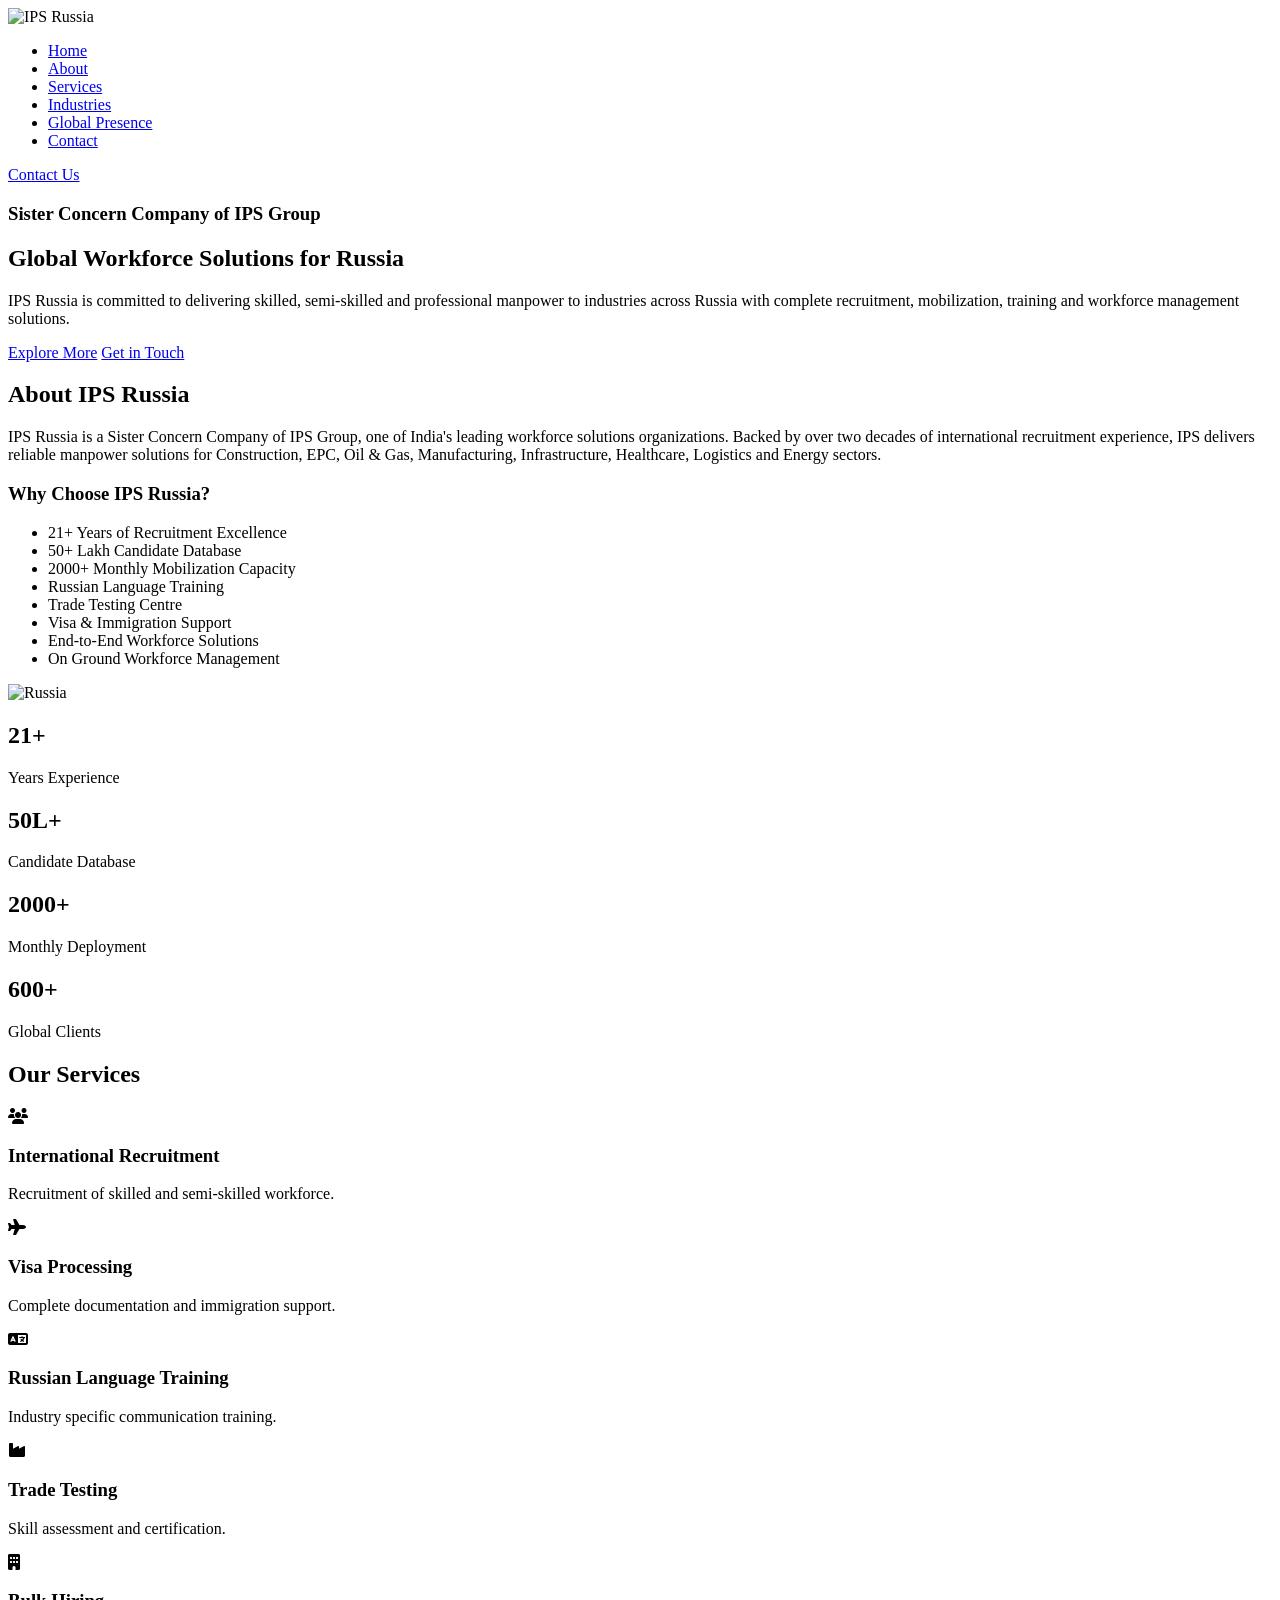
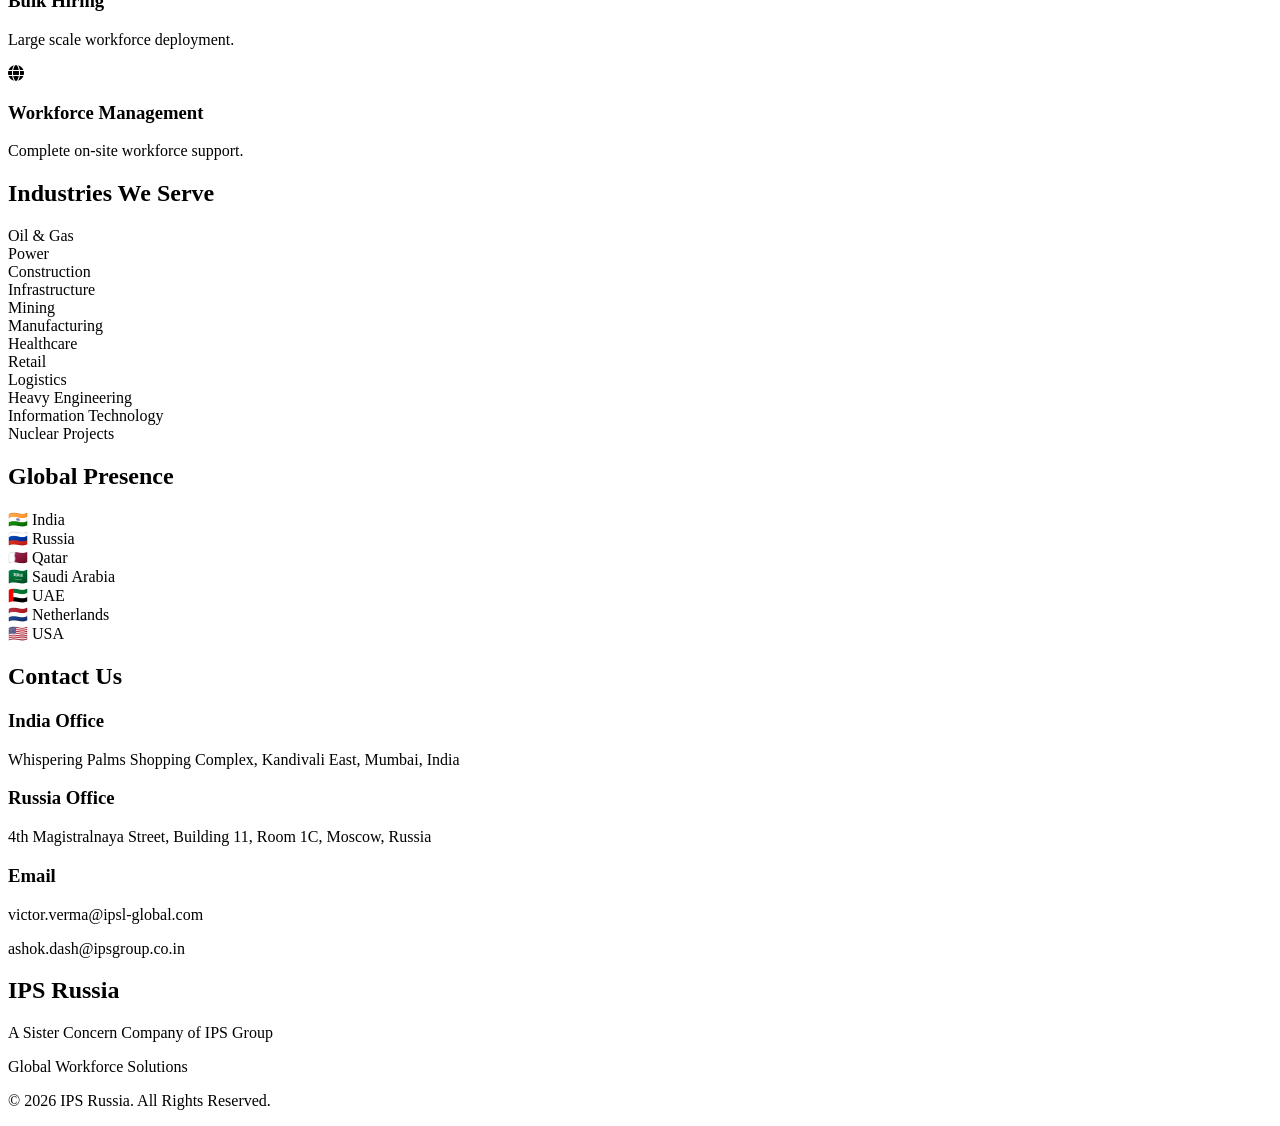
==== IPSRussia.html @ cd00507f "Add files via upload" ====
﻿<!DOCTYPE html>
<html lang="en">

<head>

<meta charset="UTF-8">
<meta http-equiv="X-UA-Compatible" content="IE=edge">
<meta name="viewport" content="width=device-width, initial-scale=1.0">

<title>IPS Russia | Sister Concern Company of IPS Group</title>

<meta name="description"
content="IPS Russia - A Sister Concern Company of IPS Group providing Global Workforce Solutions in Russia">

<link rel="preconnect" href="https://fonts.googleapis.com">

<link href="https://fonts.googleapis.com/css2?family=Poppins:wght@300;400;500;600;700;800&display=swap" rel="stylesheet">

<link rel="stylesheet"
href="https://cdnjs.cloudflare.com/ajax/libs/font-awesome/6.6.0/css/all.min.css">

<link rel="stylesheet" href="css/style.css">

</head>

<body>

<!--================ NAVIGATION ================-->

<header>

<div class="container">

<div class="logo">

<img src="images/logo.png" alt="IPS Russia">

</div>

<nav>

<ul>

<li><a href="#">Home</a></li>

<li><a href="#about">About</a></li>

<li><a href="#services">Services</a></li>

<li><a href="#industries">Industries</a></li>

<li><a href="#presence">Global Presence</a></li>

<li><a href="#contact">Contact</a></li>

</ul>

</nav>

<a href="#" class="btn">Contact Us</a>

</div>

</header>

<!--================ HERO =================-->

<section class="hero">

<div class="overlay"></div>

<div class="hero-content">

<h3>Sister Concern Company of IPS Group</h3>

<h1>
Global Workforce Solutions
for Russia
</h1>

<p>

IPS Russia is committed to delivering skilled,
semi-skilled and professional manpower to industries
across Russia with complete recruitment,
mobilization, training and workforce management
solutions.

</p>

<div class="hero-buttons">

<a href="#about" class="btn">Explore More</a>

<a href="#contact" class="btn-outline">Get in Touch</a>

</div>

</div>

</section>

<!--================ ABOUT =================-->

<section id="about">

<div class="container">

<div class="section-title">

<h2>About IPS Russia</h2>

<p>

IPS Russia is a Sister Concern Company of IPS Group,
one of India's leading workforce solutions organizations.

Backed by over two decades of international recruitment
experience, IPS delivers reliable manpower solutions
for Construction, EPC, Oil & Gas, Manufacturing,
Infrastructure, Healthcare, Logistics and Energy sectors.

</p>

</div>

<div class="about-grid">

<div>

<h3>Why Choose IPS Russia?</h3>

<ul>

<li>21+ Years of Recruitment Excellence</li>

<li>50+ Lakh Candidate Database</li>

<li>2000+ Monthly Mobilization Capacity</li>

<li>Russian Language Training</li>

<li>Trade Testing Centre</li>

<li>Visa & Immigration Support</li>

<li>End-to-End Workforce Solutions</li>

<li>On Ground Workforce Management</li>

</ul>

</div>

<div>

<img src="images/russia.jpg" alt="Russia">

</div>

</div>

</div>

</section>

<!--================ STATS =================-->

<section class="stats">

<div class="container">

<div class="stat">

<h2>21+</h2>

<p>Years Experience</p>

</div>

<div class="stat">

<h2>50L+</h2>

<p>Candidate Database</p>

</div>

<div class="stat">

<h2>2000+</h2>

<p>Monthly Deployment</p>

</div>

<div class="stat">

<h2>600+</h2>

<p>Global Clients</p>

</div>

</div>

</section>

<!--================ SERVICES =================-->

<section id="services">

<div class="container">

<div class="section-title">

<h2>Our Services</h2>

</div>

<div class="service-grid">

<div class="card">

<i class="fa-solid fa-users"></i>

<h3>International Recruitment</h3>

<p>
Recruitment of skilled and semi-skilled workforce.
</p>

</div>

<div class="card">

<i class="fa-solid fa-plane"></i>

<h3>Visa Processing</h3>

<p>
Complete documentation and immigration support.
</p>

</div>

<div class="card">

<i class="fa-solid fa-language"></i>

<h3>Russian Language Training</h3>

<p>
Industry specific communication training.
</p>

</div>

<div class="card">

<i class="fa-solid fa-industry"></i>

<h3>Trade Testing</h3>

<p>
Skill assessment and certification.
</p>

</div>

<div class="card">

<i class="fa-solid fa-building"></i>

<h3>Bulk Hiring</h3>

<p>
Large scale workforce deployment.
</p>

</div>

<div class="card">

<i class="fa-solid fa-globe"></i>

<h3>Workforce Management</h3>

<p>
Complete on-site workforce support.
</p>

</div>

</div>

</div>

</section>

<!--================ INDUSTRIES =================-->

<section id="industries">

<div class="container">

<div class="section-title">

<h2>Industries We Serve</h2>

</div>

<div class="industry-grid">

<div>Oil & Gas</div>

<div>Power</div>

<div>Construction</div>

<div>Infrastructure</div>

<div>Mining</div>

<div>Manufacturing</div>

<div>Healthcare</div>

<div>Retail</div>

<div>Logistics</div>

<div>Heavy Engineering</div>

<div>Information Technology</div>

<div>Nuclear Projects</div>

</div>

</div>

</section>

<!--================ GLOBAL PRESENCE =================-->

<section id="presence">

<div class="container">

<div class="section-title">

<h2>Global Presence</h2>

</div>

<div class="presence-grid">

<div>🇮🇳 India</div>

<div>🇷🇺 Russia</div>

<div>🇶🇦 Qatar</div>

<div>🇸🇦 Saudi Arabia</div>

<div>🇦🇪 UAE</div>

<div>🇳🇱 Netherlands</div>

<div>🇺🇸 USA</div>

</div>

</div>

</section>

<!--================ CONTACT =================-->

<section id="contact">

<div class="container">

<div class="section-title">

<h2>Contact Us</h2>

</div>

<div class="contact-grid">

<div>

<h3>India Office</h3>

<p>
Whispering Palms Shopping Complex,
Kandivali East,
Mumbai,
India
</p>

</div>

<div>

<h3>Russia Office</h3>

<p>

4th Magistralnaya Street,
Building 11,
Room 1C,
Moscow,
Russia

</p>

</div>

<div>

<h3>Email</h3>

<p>victor.verma@ipsl-global.com</p>

<p>ashok.dash@ipsgroup.co.in</p>

</div>

</div>

</div>

</section>

<!--================ FOOTER =================-->

<footer>

<div class="container">

<h2>IPS Russia</h2>

<p>
A Sister Concern Company of IPS Group
</p>

<p>
Global Workforce Solutions
</p>

<p>

© 2026 IPS Russia.
All Rights Reserved.

</p>

</div>

</footer>

<script src="js/script.js"></script>

</body>
</html>
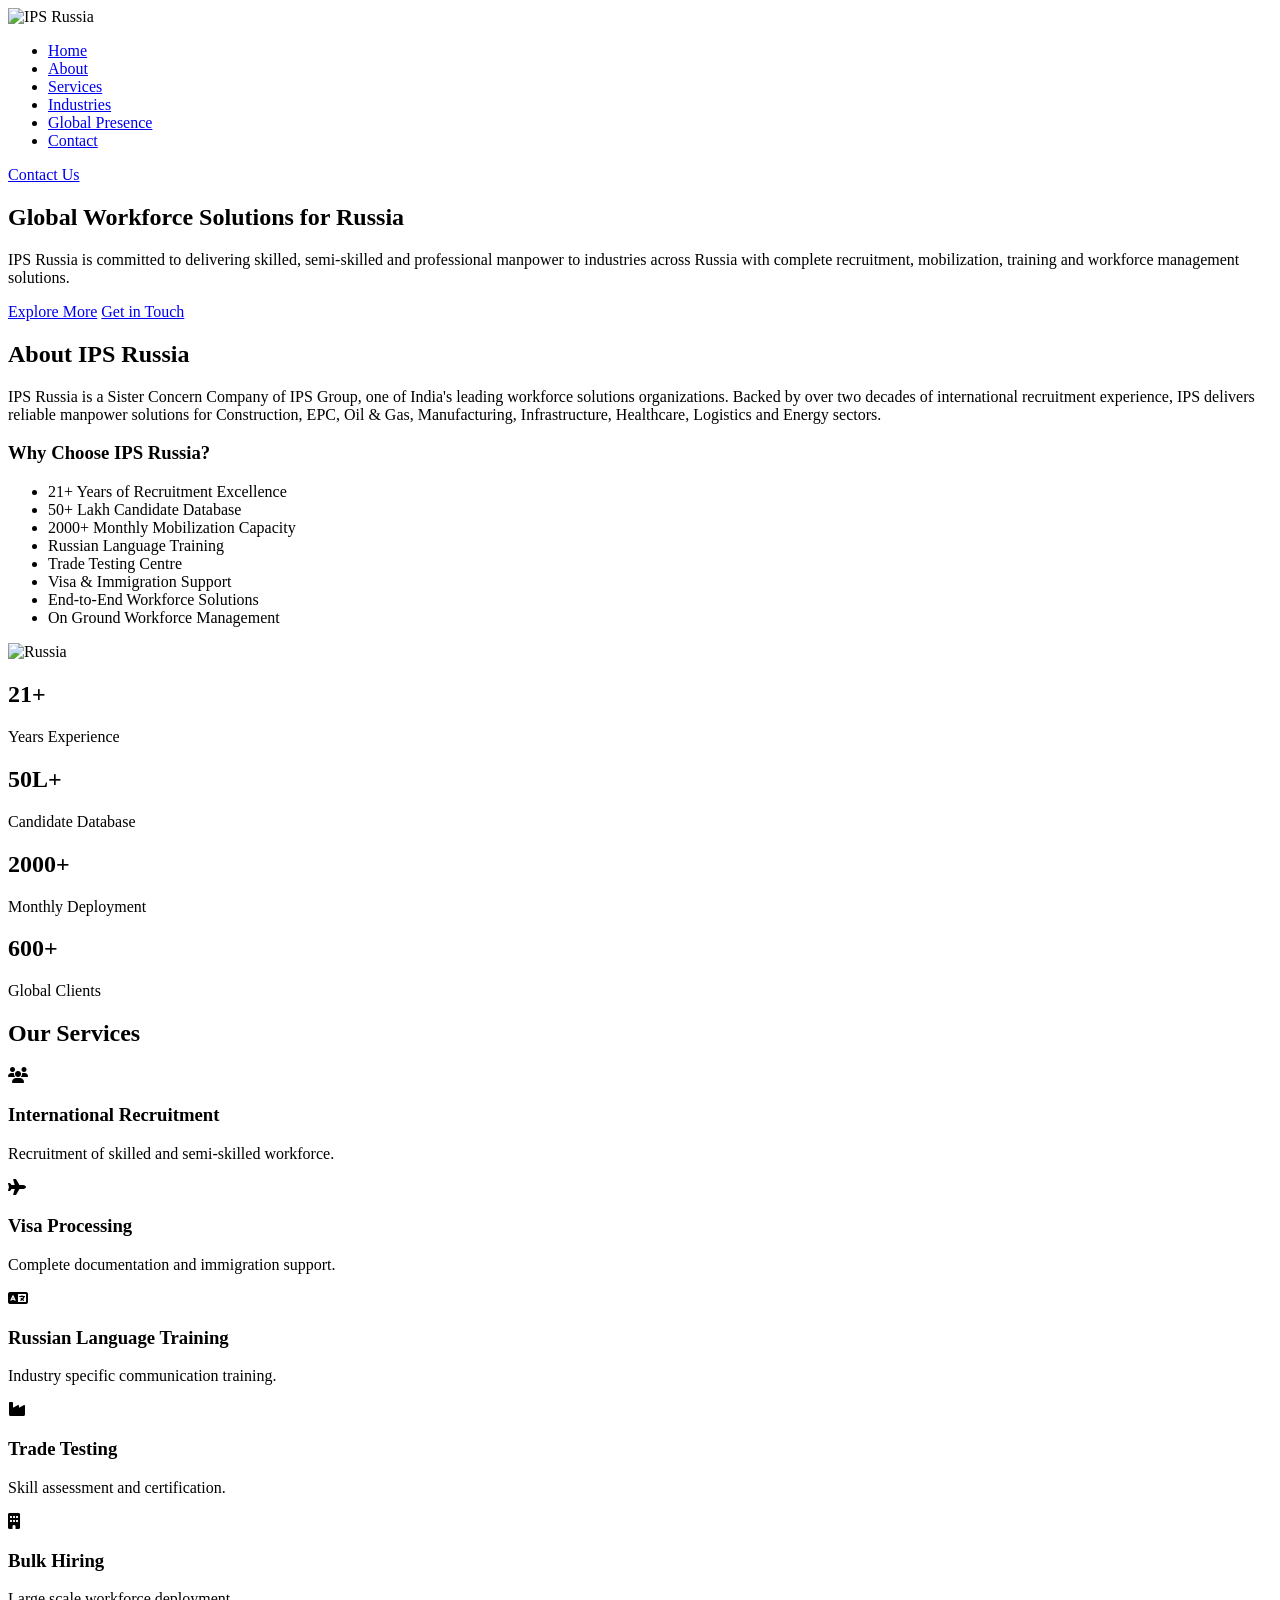
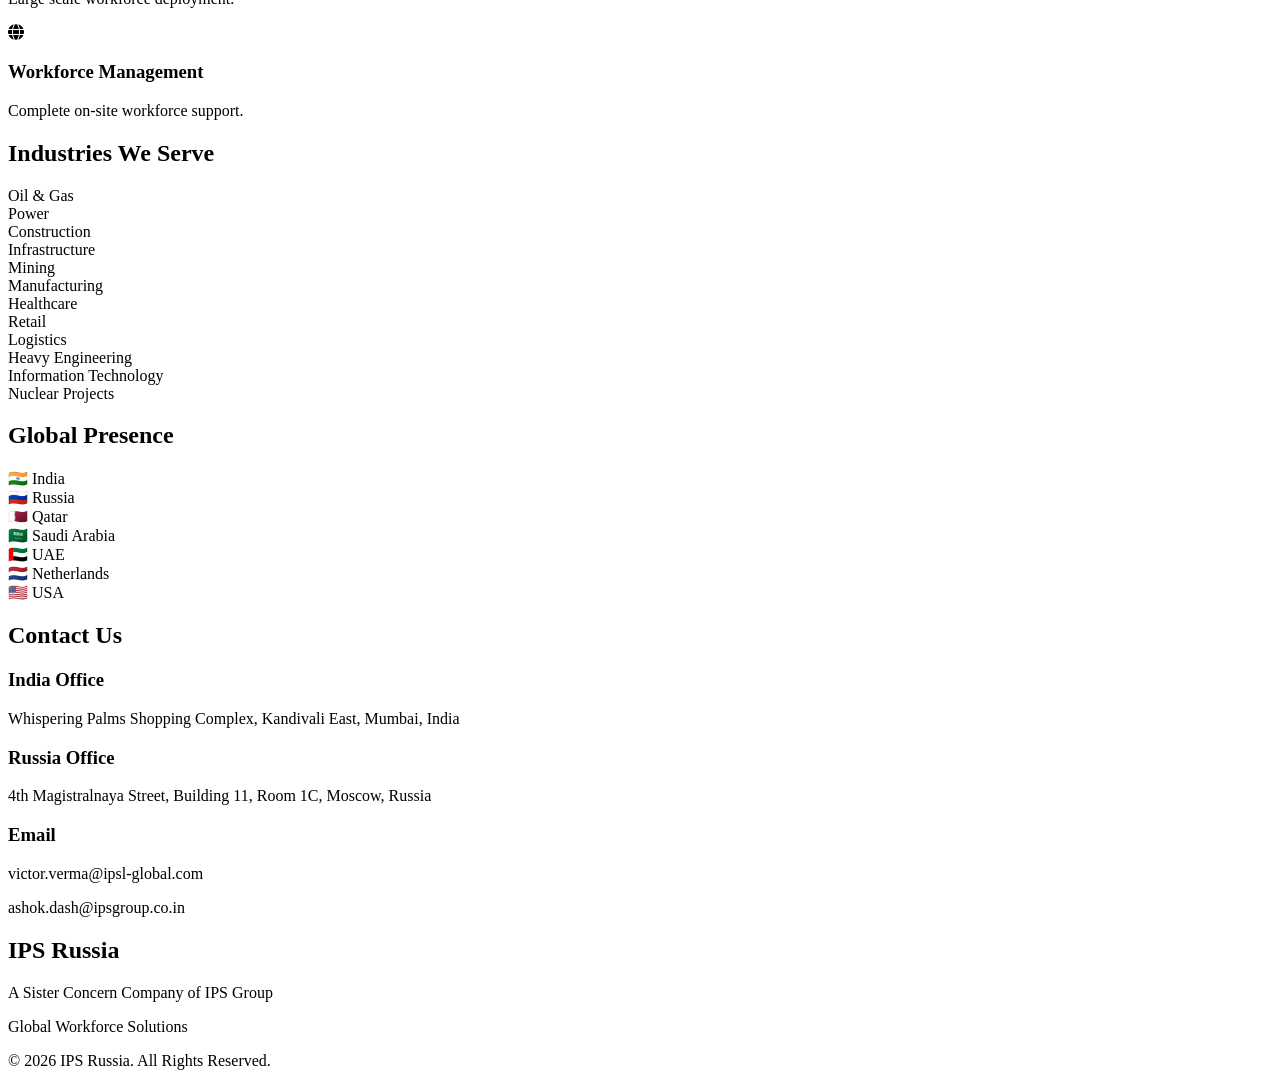
==== commit da42cdf0: "Fix HTML structure and update meta tags" ====
--- a/IPSRussia.html
+++ b/IPSRussia.html
@@ -7,8 +7,6 @@
 <meta http-equiv="X-UA-Compatible" content="IE=edge">
 <meta name="viewport" content="width=device-width, initial-scale=1.0">
 
-<title>IPS Russia | Sister Concern Company of IPS Group</title>
-
 <meta name="description"
 content="IPS Russia - A Sister Concern Company of IPS Group providing Global Workforce Solutions in Russia">
 
@@ -70,8 +68,6 @@
 <div class="overlay"></div>
 
 <div class="hero-content">
-
-<h3>Sister Concern Company of IPS Group</h3>
 
 <h1>
 Global Workforce Solutions
@@ -465,4 +461,4 @@
 <script src="js/script.js"></script>
 
 </body>
-</html>+</html>
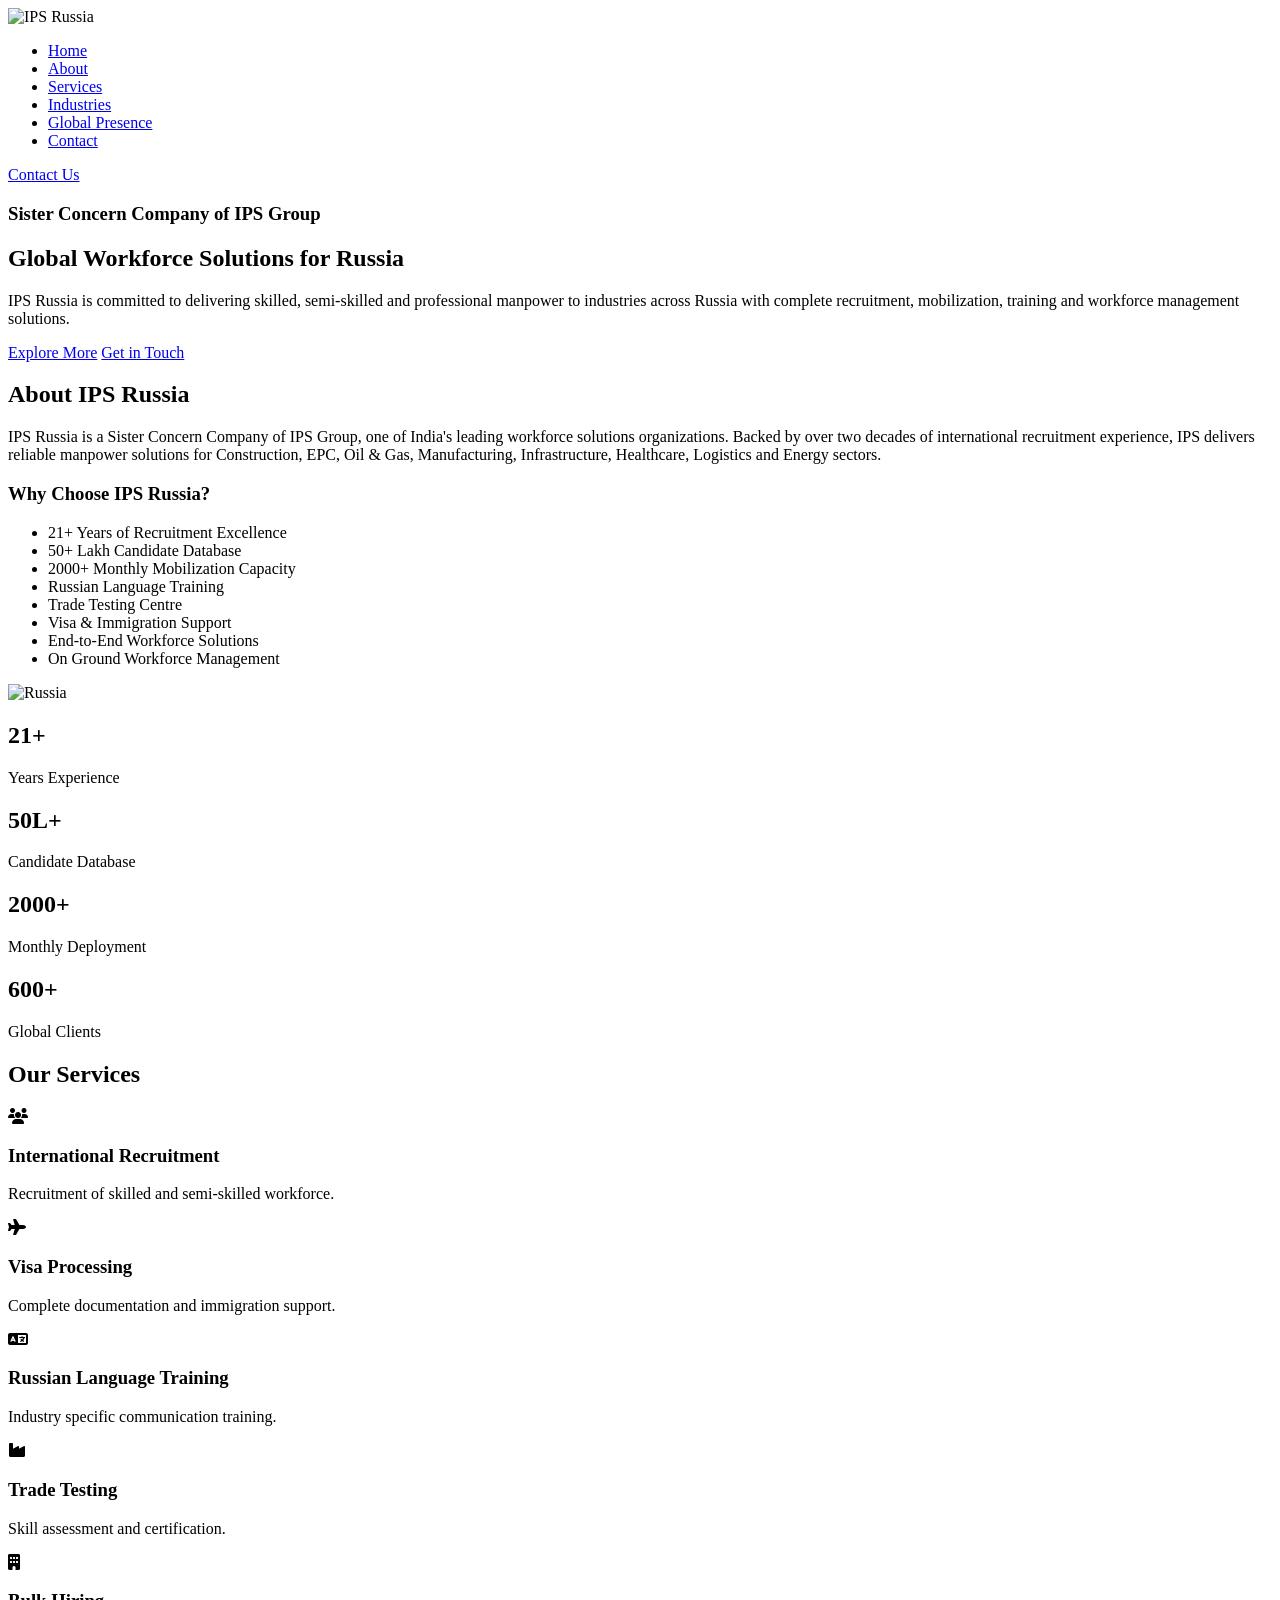
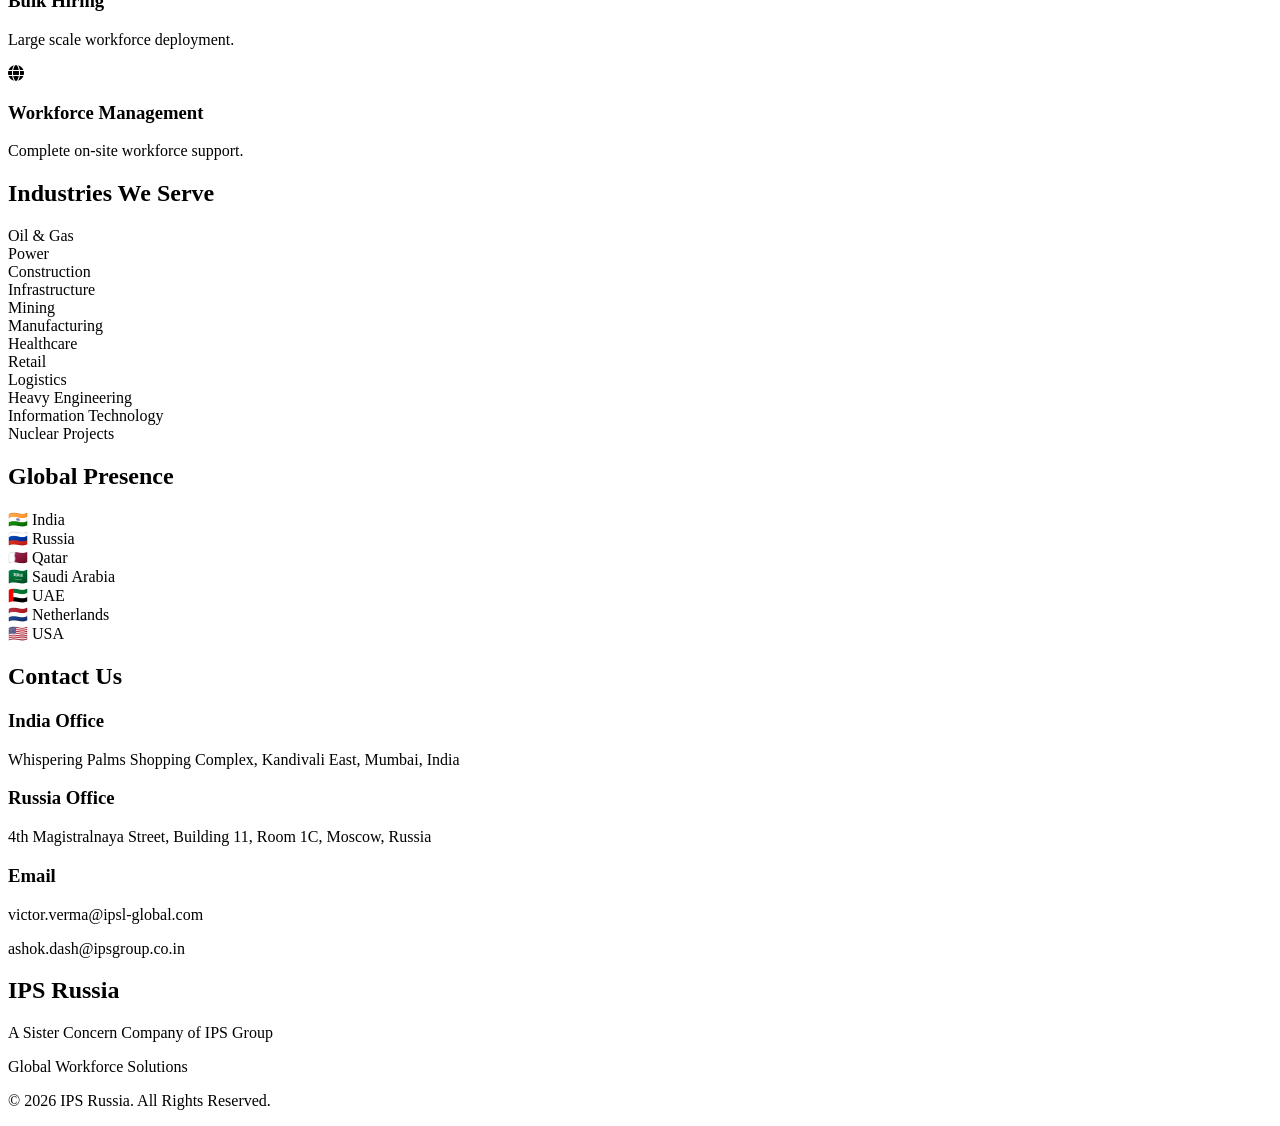
==== commit b2881c78: "Refactor IPSRussia.html for SEO and content clarity Updated the HTML structure, added a title tag, a" ====
--- a/IPSRussia.html
+++ b/IPSRussia.html
@@ -1,4 +1,4 @@
-﻿<!DOCTYPE html>
+<!DOCTYPE html>
 <html lang="en">
 
 <head>
@@ -7,6 +7,8 @@
 <meta http-equiv="X-UA-Compatible" content="IE=edge">
 <meta name="viewport" content="width=device-width, initial-scale=1.0">
 
+<title>IPS Russia | Sister Concern Company of IPS Group</title>
+
 <meta name="description"
 content="IPS Russia - A Sister Concern Company of IPS Group providing Global Workforce Solutions in Russia">
 
@@ -68,6 +70,8 @@
 <div class="overlay"></div>
 
 <div class="hero-content">
+
+<h3>Sister Concern Company of IPS Group</h3>
 
 <h1>
 Global Workforce Solutions
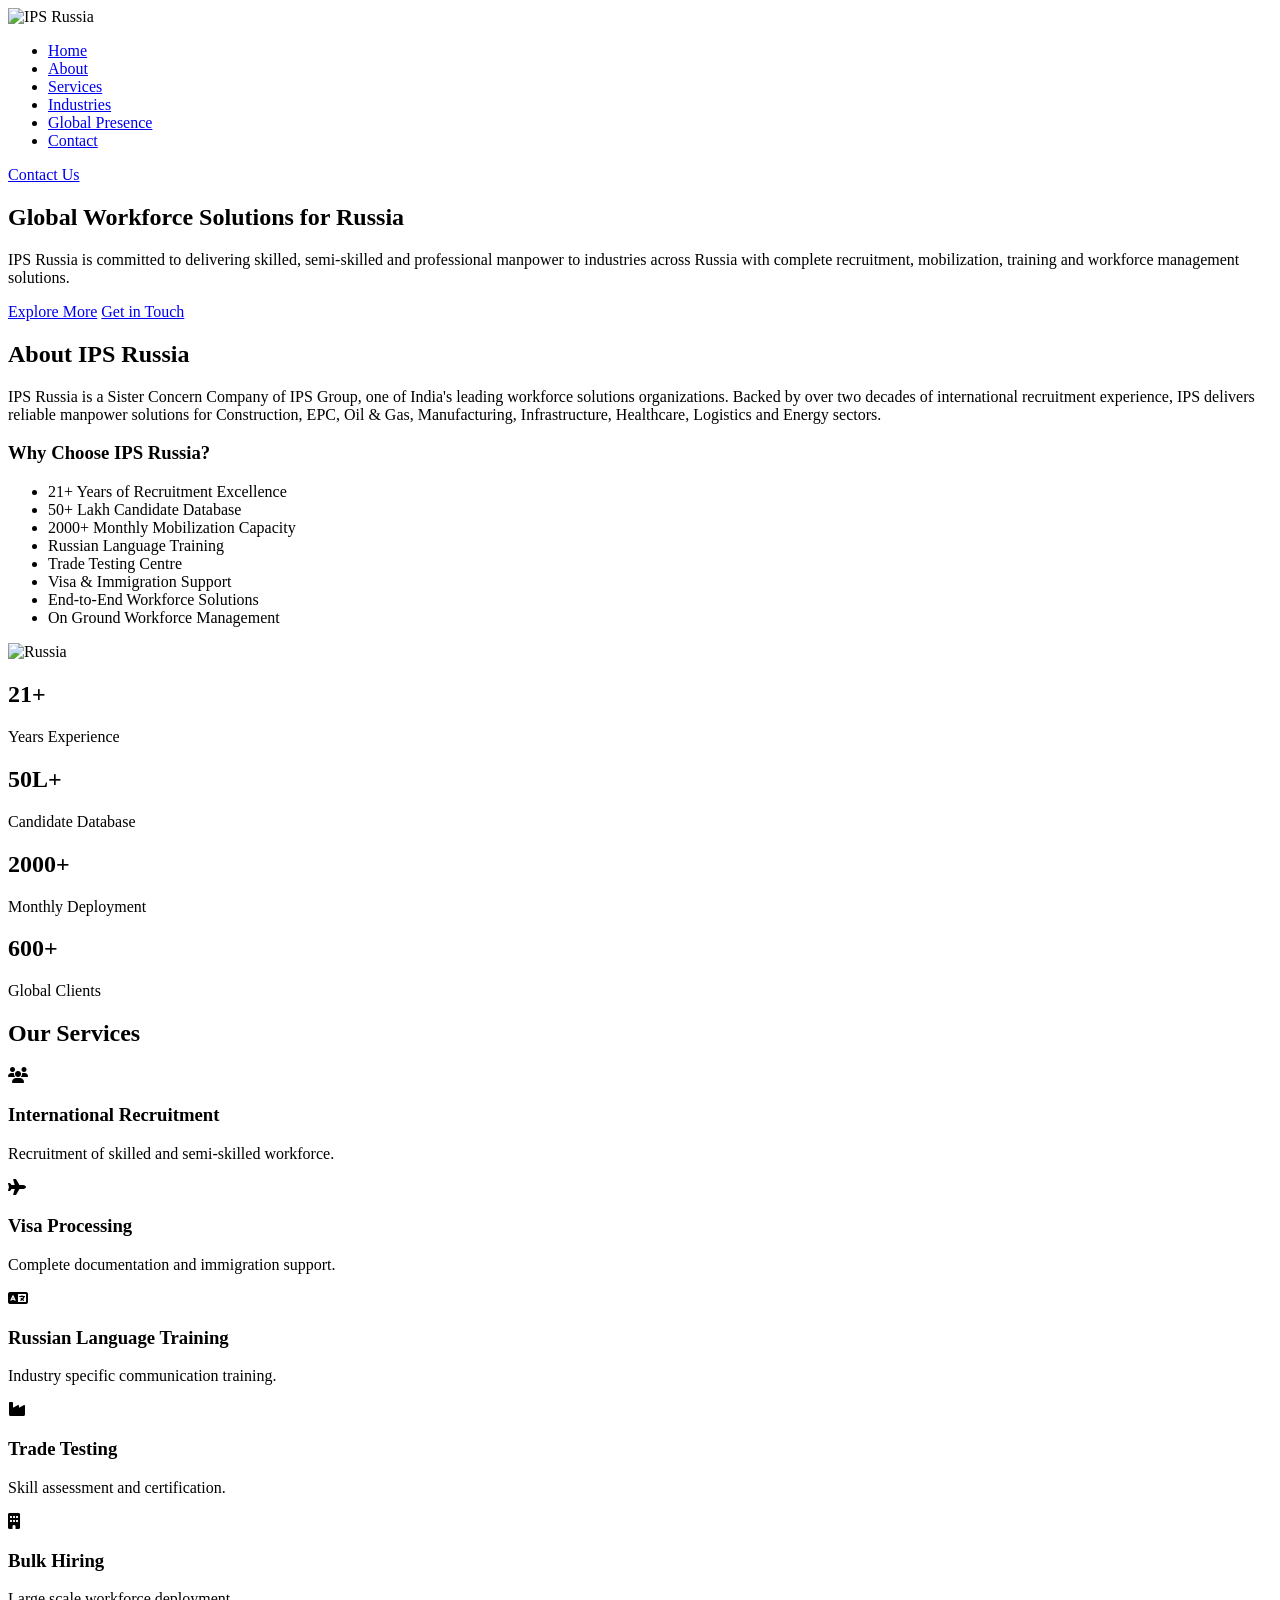
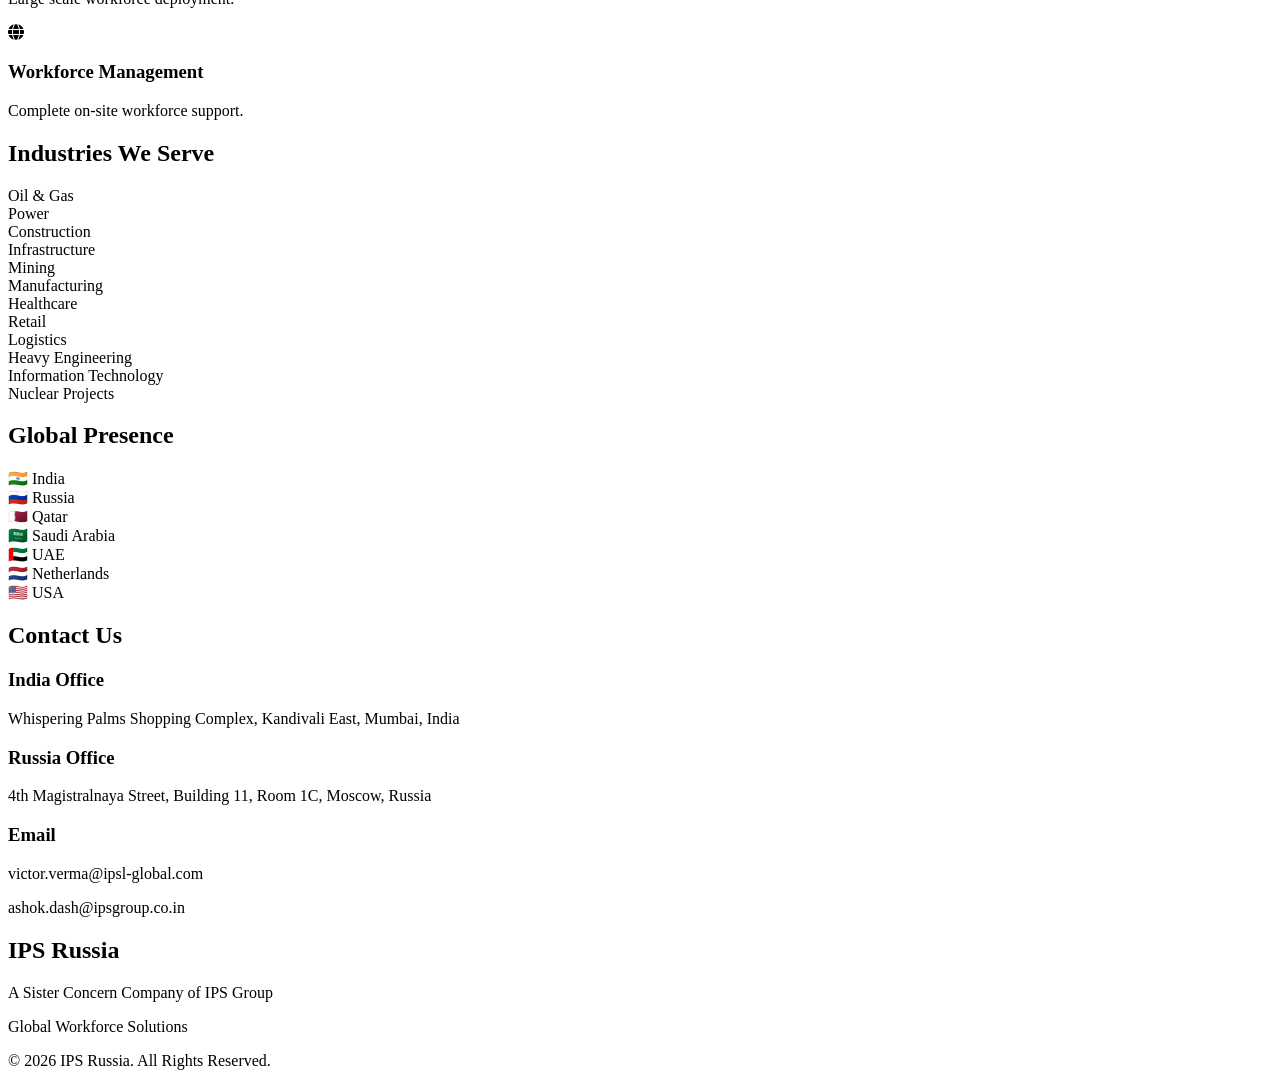
==== commit 9d593b50: "Fix HTML formatting and restore original content Do the edit and save the chandes" ====
--- a/IPSRussia.html
+++ b/IPSRussia.html
@@ -7,8 +7,6 @@
 <meta http-equiv="X-UA-Compatible" content="IE=edge">
 <meta name="viewport" content="width=device-width, initial-scale=1.0">
 
-<title>IPS Russia | Sister Concern Company of IPS Group</title>
-
 <meta name="description"
 content="IPS Russia - A Sister Concern Company of IPS Group providing Global Workforce Solutions in Russia">
 
@@ -70,8 +68,6 @@
 <div class="overlay"></div>
 
 <div class="hero-content">
-
-<h3>Sister Concern Company of IPS Group</h3>
 
 <h1>
 Global Workforce Solutions
